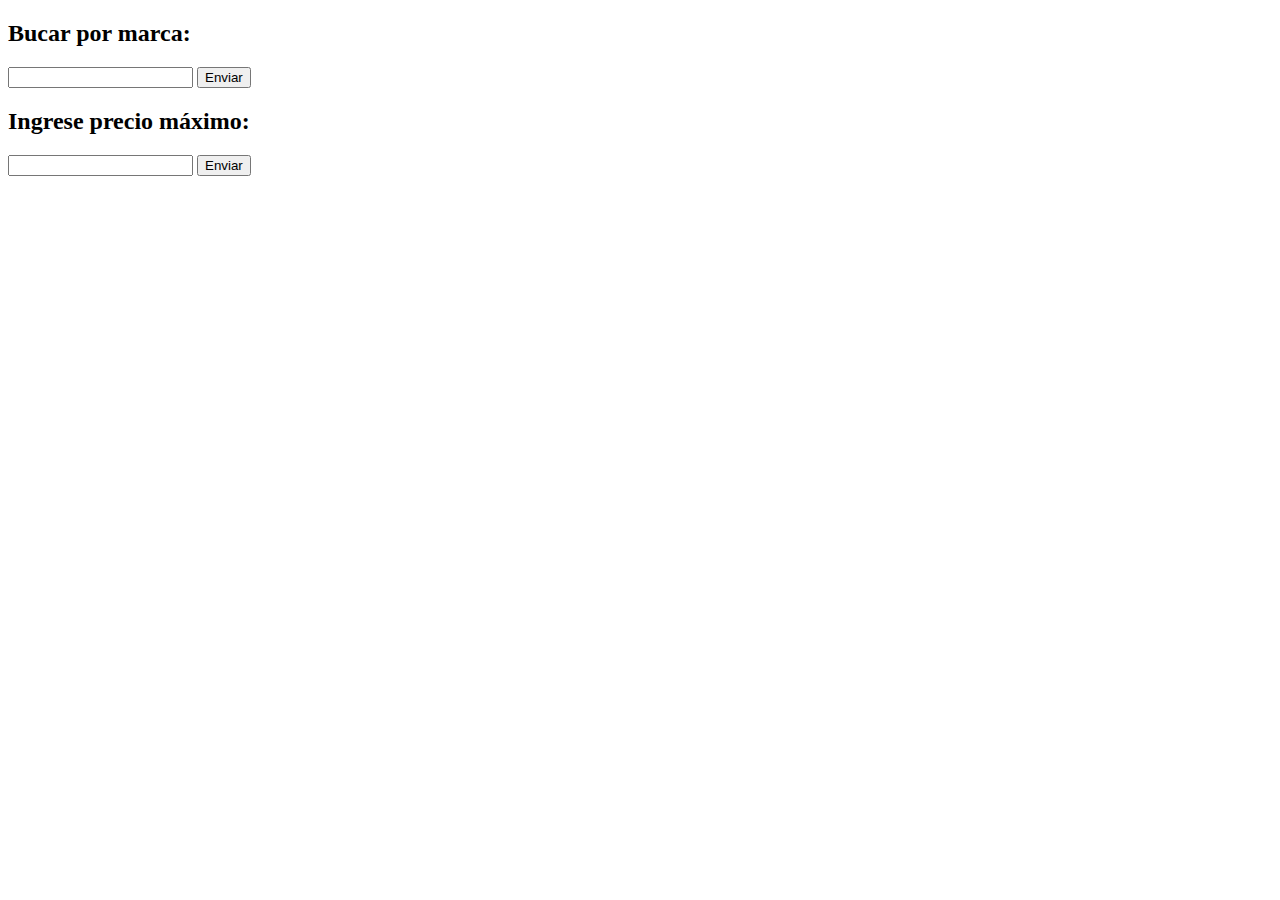
==== Clase9TP-Eventos/index.html @ df0ed329 "Trabajo Nº9 Eventos" ====
<!DOCTYPE html>
<html lang="en">
	<head>
		<meta charset="UTF-8" />
		<meta http-equiv="X-UA-Compatible" content="IE=edge" />
		<meta name="viewport" content="width=device-width, initial-scale=1.0" />
		<title>DOM</title>
	</head>
	<body>
		<form id="formulario1">
			<h2>Bucar por marca:</h2>
			<input type="text" id="marca" />
			<input type="submit" id="buscarMarca" value="Enviar" />
		</form>
		<form id="formulario2">
			<h2>Ingrese precio máximo:</h2>
			<input type="number" id="precio" />
			<input type="submit" value="Enviar" />
		</form>
		<div id="contenedor"></div>
		<script src="./script.js"></script>
	</body>
</html>
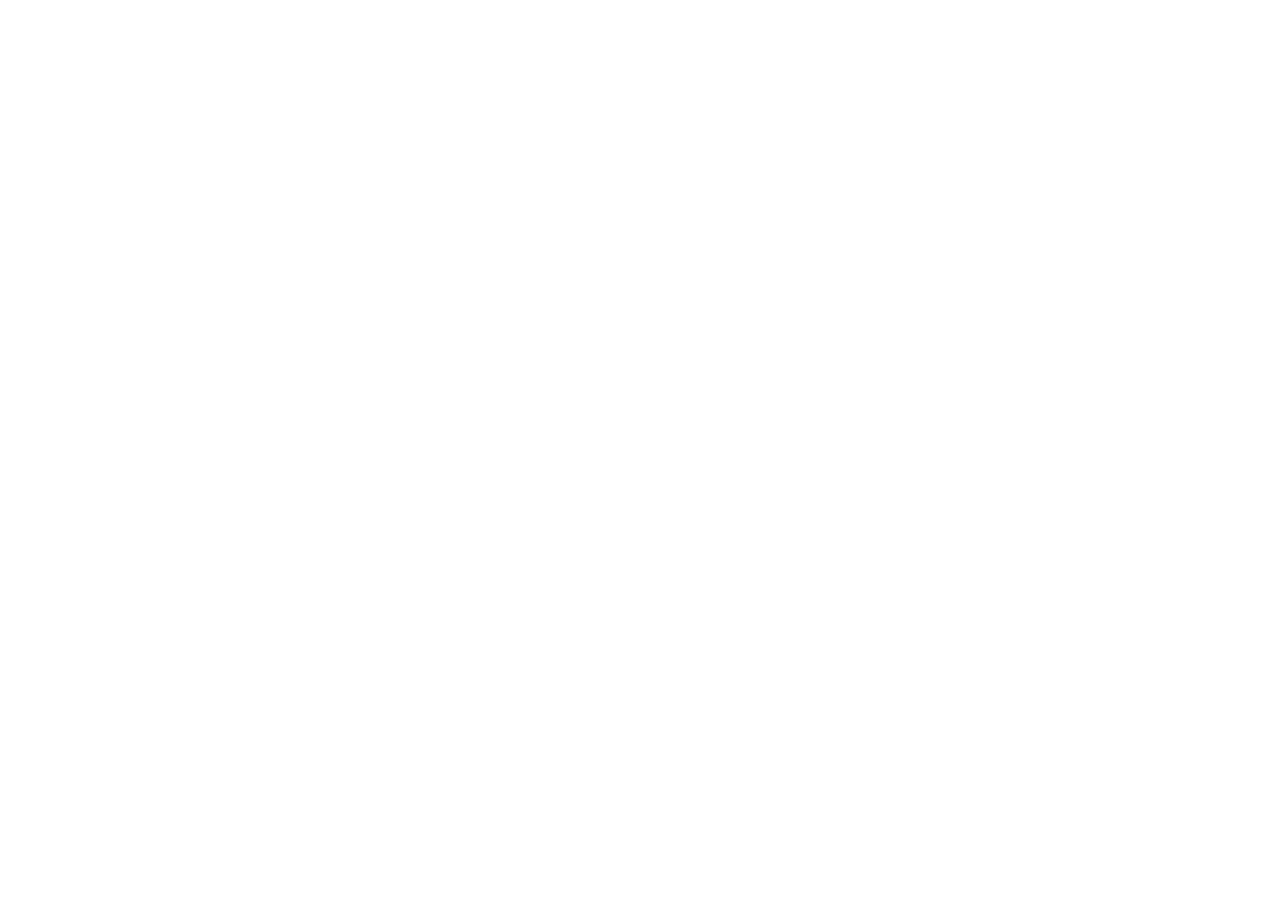
==== commit 2ebd7e7b: "Primer commit TP FINAL" ====
--- a/Clase9TP-Eventos/index.html
+++ b/Clase9TP-Eventos/index.html
@@ -7,17 +7,6 @@
 		<title>DOM</title>
 	</head>
 	<body>
-		<form id="formulario1">
-			<h2>Bucar por marca:</h2>
-			<input type="text" id="marca" />
-			<input type="submit" id="buscarMarca" value="Enviar" />
-		</form>
-		<form id="formulario2">
-			<h2>Ingrese precio máximo:</h2>
-			<input type="number" id="precio" />
-			<input type="submit" value="Enviar" />
-		</form>
-		<div id="contenedor"></div>
-		<script src="./script.js"></script>
+
 	</body>
 </html>
